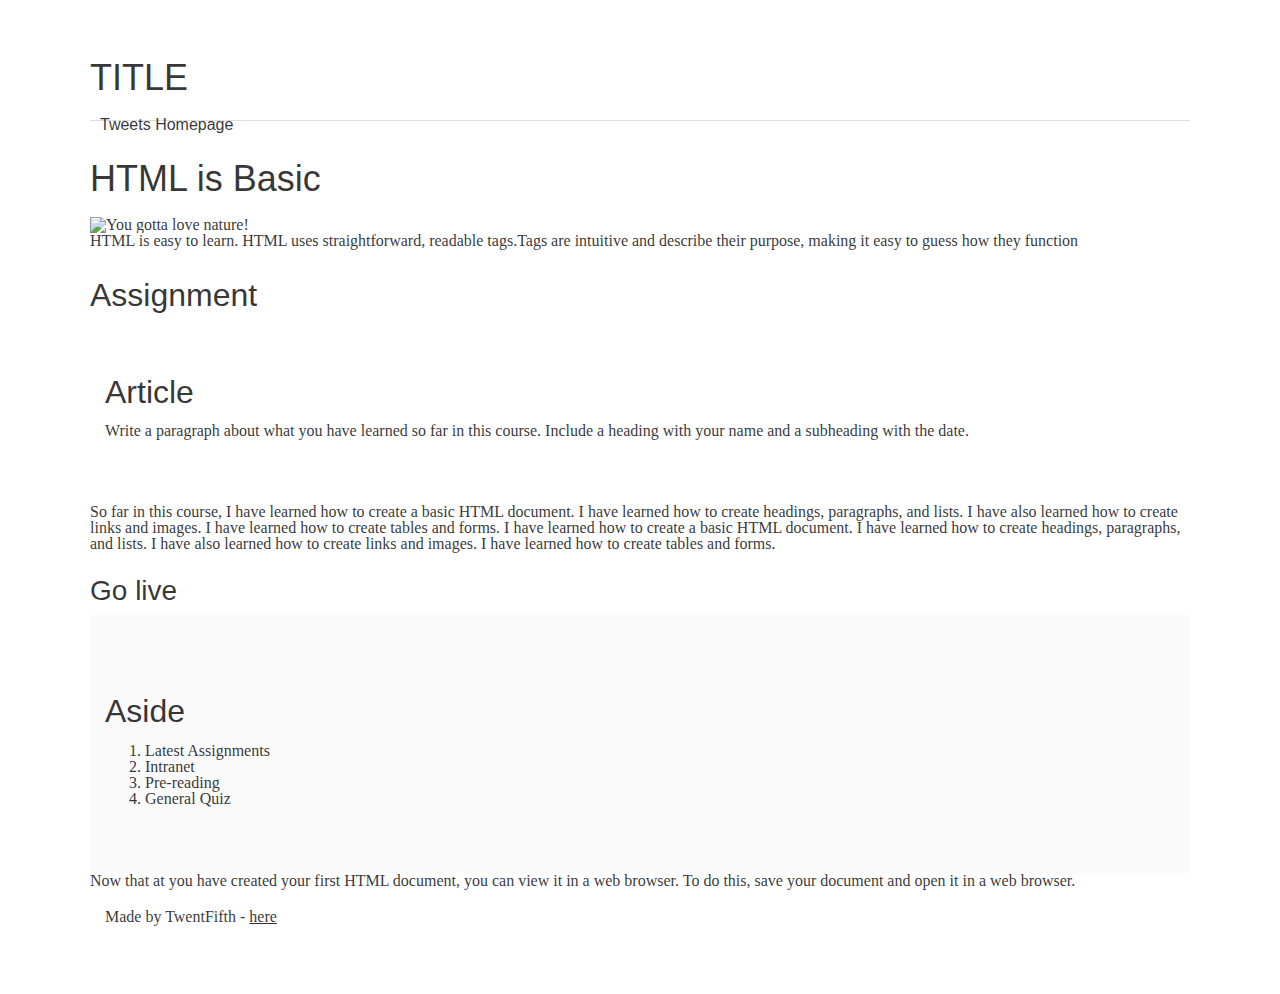
==== css_basic/index.html @ b87b8544 "Task 0: Some early styling" ====
<!DOCTYPE html>
<html lang="en">
<head>
    <meta charset="UTF-8">
    <meta name="viewport" content="width=device-width, initial-scale=1.0">
    <title>Index</title>
    <link href="base.css" rel="stylesheet">
    <link href="styles.css" rel="stylesheet">
</head> 
<body>
    <header>
        <h1>TITLE</h1>
        <ul>
            <li><a href="tweets.html">Tweets Homepage</a></li>
        </ul>
    </header>
    <main>
    <h1>HTML is Basic</h1>
    <img src="index2pic.jpg" alt="You gotta love nature!">
    <p>HTML is easy to learn. HTML uses straightforward, readable tags.Tags are intuitive and describe their purpose, making it easy to guess how they function</p>
    <h2>Assignment</h2>
    <article>
        <h2>Article</h2>
            <p>Write a paragraph about what you have learned so far in this course. Include a heading with your name and a subheading with the date.</p>
    </article>
    <p>So far in this course, I have learned how to create a basic HTML document. I have learned how to create headings, paragraphs, and lists. I have also learned how to create links and images. I have learned how to create tables and forms. I have learned how to create a basic HTML document. I have learned how to create headings, paragraphs, and lists. I have also learned how to create links and images. I have learned how to create tables and forms.</p>
    <h3>Go live</h3>
    <aside>
        <h2>Aside</h2>
        <ol>
        <li>Latest Assignments</li>
        <li>Intranet</li>
        <li>Pre-reading</li>
        <li>General Quiz</li>
        </ol>
    </aside>
       
    </main>
   <p>Now that at you have created your first HTML document, you can view it in a web browser. To do this, save your document and open it in a web browser. </p>
    <footer>
        <p>Made by TwentFifth - <a href="https://github.com/AliceUwase" target="_blank">here</a></p>
    </footer>
</body>
</html>
---- css_basic/base.css ----
html, body {
	height: 100%;
	min-height: 100%;
}
html, body, div, span, applet, object, iframe,
h1, h2, h3, h4, h5, h6, p, blockquote, pre,
a, abbr, acronym, address, big, cite, code,
del, dfn, img, ins, kbd, q, s, samp,
small, strike, sub, sup, tt, var,
b, u, i, center,
dl, dt, dd,
fieldset, form, label, legend,
table, caption, tbody, tfoot, thead, tr, th, td,
article, aside, canvas, details, embed, 
figure, figcaption, footer, header, hgroup, 
menu, nav, output, ruby, section, summary,
time, mark, audio, video {
	margin: 0;
	padding: 0;
	border: 0;
	font-size: 100%;
	font: inherit;
	vertical-align: baseline;
}
/* HTML5 display-role reset for older browsers */
article, aside, details, figcaption, figure, 
footer, header, hgroup, menu, nav, section {
	display: block;
}
body {
	line-height: 1;
}
blockquote, q {
	quotes: none;
}
blockquote:before, blockquote:after,
q:before, q:after {
	content: '';
	content: none;
}
table {
	border-collapse: collapse;
	border-spacing: 0;
}


/* Fonts and colors */

body {
	font-family: 'Josefin Sans', serif;
	color: rgba(0, 0, 0, 0.8);
}
h1, h2, h3, h4, h5, h6, header {
	font-family: 'Yeseva One', sans-serif;
}
article {
}
header {
	border-bottom: 1px solid rgb(221,221,221);
	transition: border-bottom-color 1s ease;
}
header a {
	color: rgba(0, 0, 0, 0.8);
}
aside {
	background: #FAFAFA;
}
aside p {
	border: 1px solid #bbb;
	background: #ddd;
	color: black;
}
footer a {
	color: rgba(0, 0, 0, 0.8);
}
a {
	color: #F80002;
}


/* Positioning and margins */

@media (min-width: 1100px) {
	body {
		width: 1100px;
		margin: 0 auto;
	}
}

article {
	padding: 50px 15px;
}
article > *:first-child {
	margin-top: 0;
}
aside {
	padding: 50px 15px;
}
header .right {
	float: right;
	margin: 0 10px 15px;
}


/* Header */
header {
	padding: 20px 0;
	height: 80px;
}
header ul {
	list-style: none;
	margin: 0;
	padding: 0;
}
header li {
	display: inline;
	vertical-align:middle;
}
header li:first-child {
	margin: 0;
}
header li a {
	margin: 0 10px;
}
header li.logo {
	font-size: 36px;
}
header a {
	text-decoration: none;
}


/* Aside */

aside p {
	border-radius: 10px;
	padding: 20px 20px;
}


/* Footer */

footer {
	padding: 5px 15px;
	height: 80px;
}


/* Text styles and margins */

p {
	margin-bottom: 15px;
}
h1 {
	font-size: 36px;
	margin: 40px 0 20px;
}
h2 {
	font-size: 32px;
	margin: 30px 0 15px;
}
h3 {
	font-size: 28px;
	margin: 25px 0 10px;
}
h4 {
	font-size: 20px;
	font-weight: bold;
	margin: 20px 0 10px;
}
h5 {
	font-size: 18px;
	font-weight: bold;
	margin: 15px 0 10px;
}
h6 {
	font-weight: bold;
	margin: 5px 0;
}

@media (max-width: 800px) {
  body.works_on_smartphone {
  	display: block;
  }
  body.works_on_smartphone main {
  	display: block;
  }
  header .right {
  	float: none;
  }
}
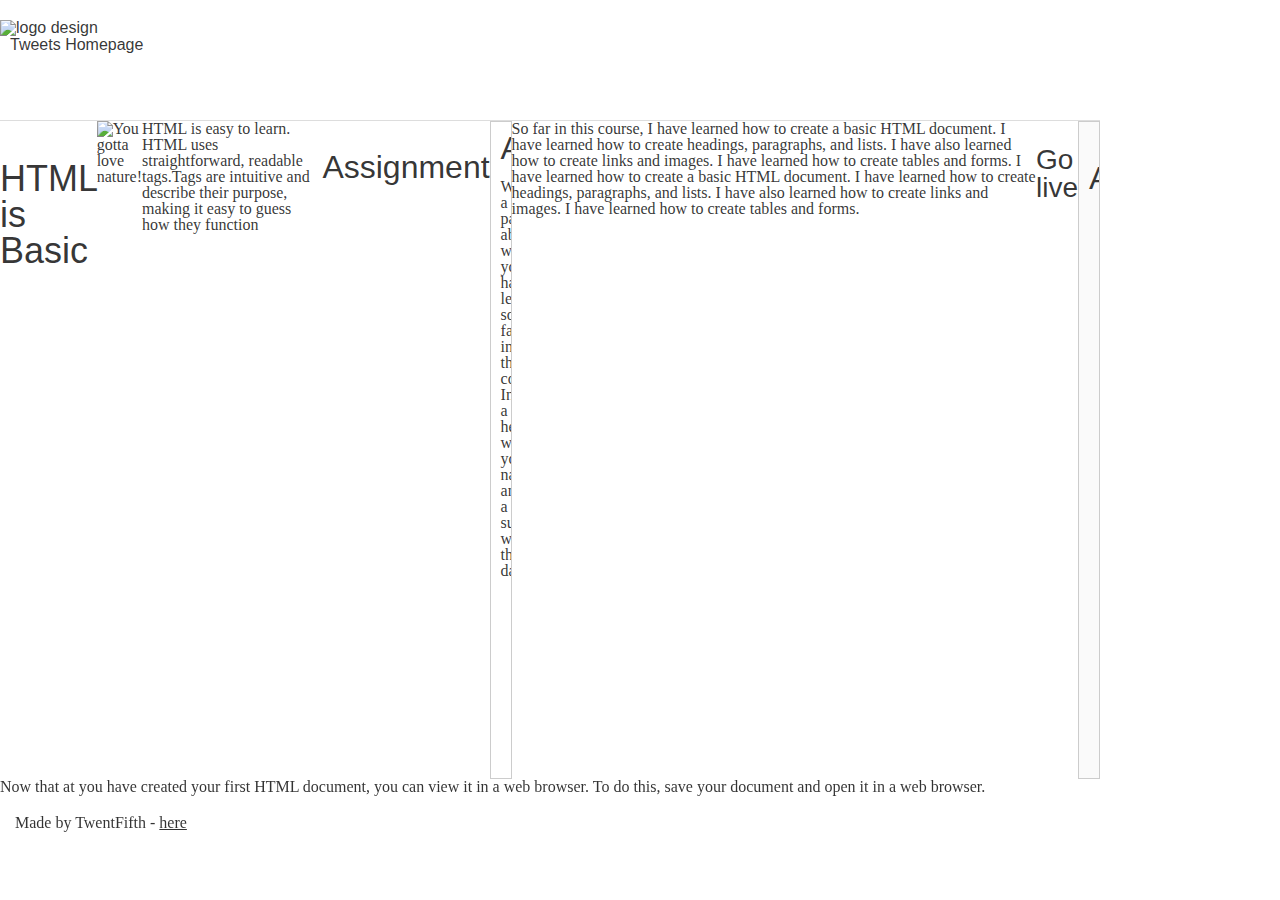
==== commit c5cdbabd: "Update index.html and styles.css for mobile compatibility and logo design" ====
--- a/css_basic/index.html
+++ b/css_basic/index.html
@@ -7,9 +7,9 @@
     <link href="base.css" rel="stylesheet">
     <link href="styles.css" rel="stylesheet">
 </head> 
-<body>
+<body class="works_on_smartphone">
     <header>
-        <h1>TITLE</h1>
+        <img src="&✈;" alt="logo design"> 
         <ul>
             <li><a href="tweets.html">Tweets Homepage</a></li>
         </ul>
--- a/css_basic/styles.css
+++ b/css_basic/styles.css
@@ -0,0 +1,25 @@
+body {
+    display: flex;
+    flex-direction: column;
+    margin: 0;
+    height: 100vh;
+    class
+}
+
+main {
+    display: flex;
+    flex-direction: row;
+    flex: auto;
+}
+article {
+    flex: 2;
+    overflow-y: auto;
+    padding: 10px;
+    border: 1px solid #ccc
+}
+aside {
+    flex: 1;
+    overflow-y: auto;
+    padding: 10px;
+    border: 1px solid #ccc;
+}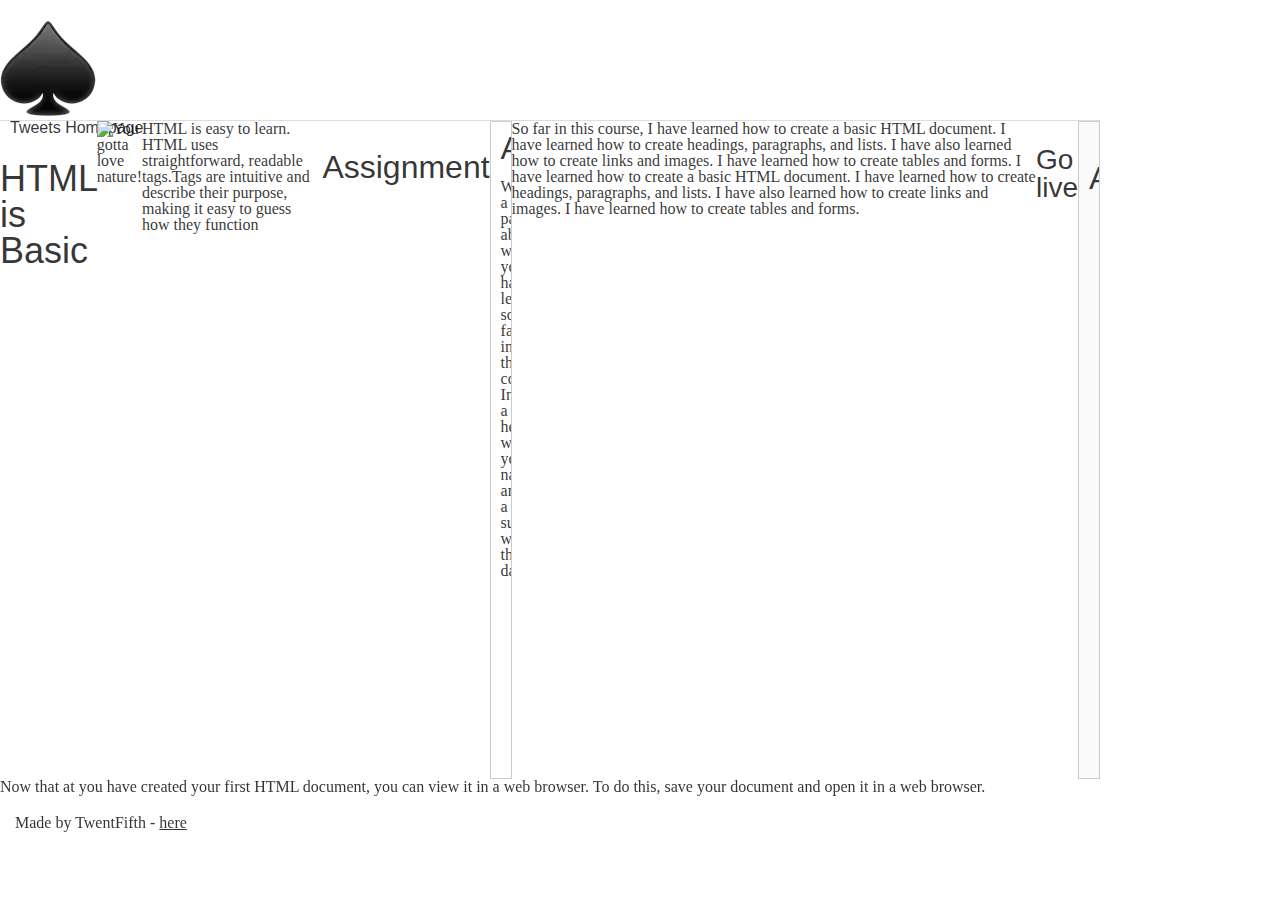
==== commit 11ea511a: "remaining changes" ====
--- a/css_basic/index.html
+++ b/css_basic/index.html
@@ -9,10 +9,10 @@
 </head> 
 <body class="works_on_smartphone">
     <header>
-        <img src="&✈;" alt="logo design"> 
+        <img src="Ace.jpg"alt="logo design"> 
         <ul>
-            <li><a href="tweets.html">Tweets Homepage</a></li>
         </ul>
+    <li><a href="tweets.html">Tweets Homepage</a></li>
     </header>
     <main>
     <h1>HTML is Basic</h1>
